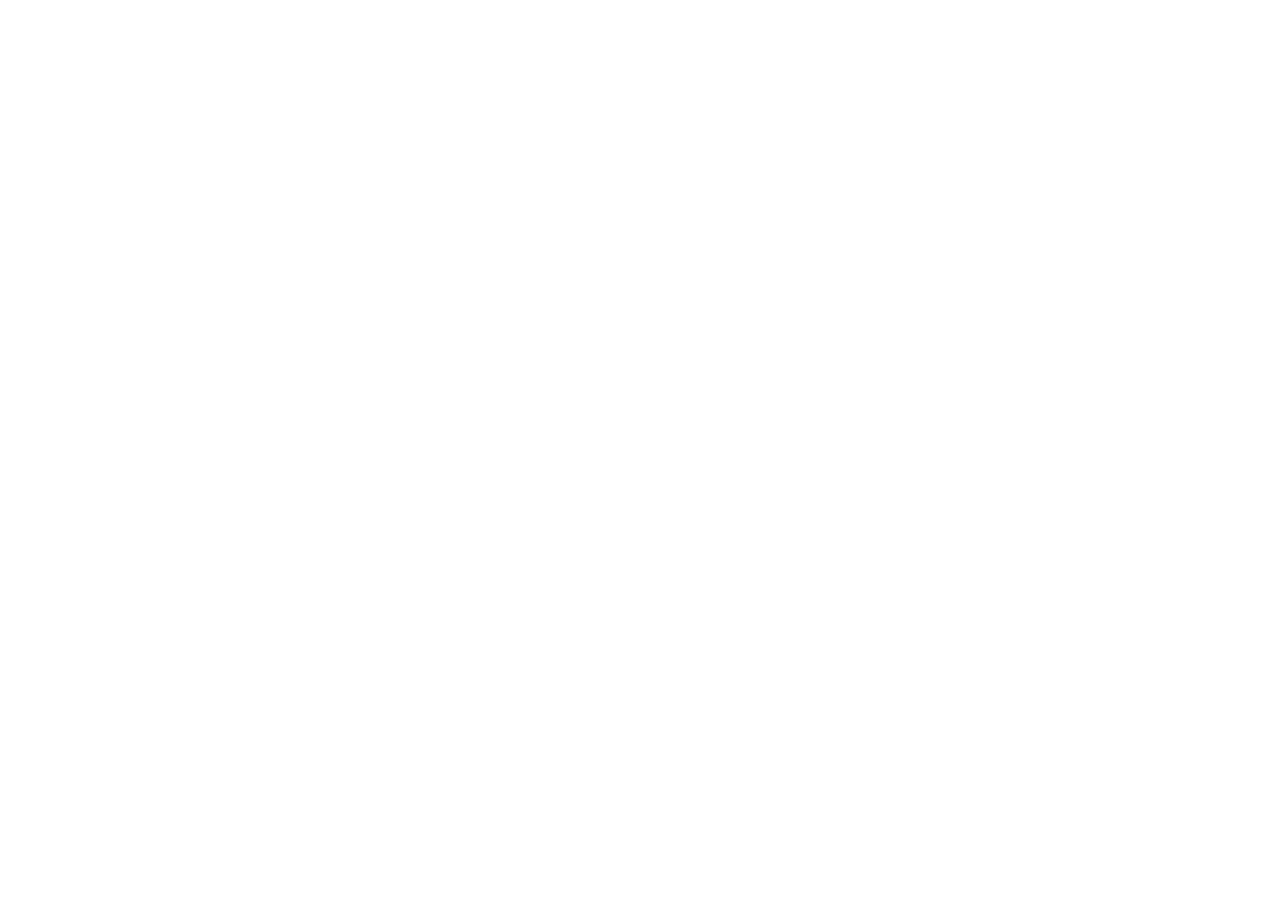
==== index.html @ 804cc728 "Add files via upload" ====
<DOCTYPE html>
<html lang="pt-br">
    <meta charset="UTF-8">
    <title>Barbearia Alura
  
    <h1>Sobre a Barbearia Alura</h1>

    <p>Localizada no coração da cidade a <strong>Barbearia Alura</strong>       traz para o mercado o que há de melhor para o seu cabelo e barba.           Fundada em 2019, a Barbearia Alura já é destaque na cidade e conquista       novos clientes a cada dia.</p>

    <p><em>Nossa missão é:<strong> "Proporcionar auto-estima e qualidade de      vida aos clientes"</strong>.</em></p>

    <p>Oferecemos profissionais experientes e antenados às mudanças no mundo     da moda. O atendimento possui padrão de excelência e agilidade,             garantindo qualidade e satisfação dos nossos clientes.</p>
</html>
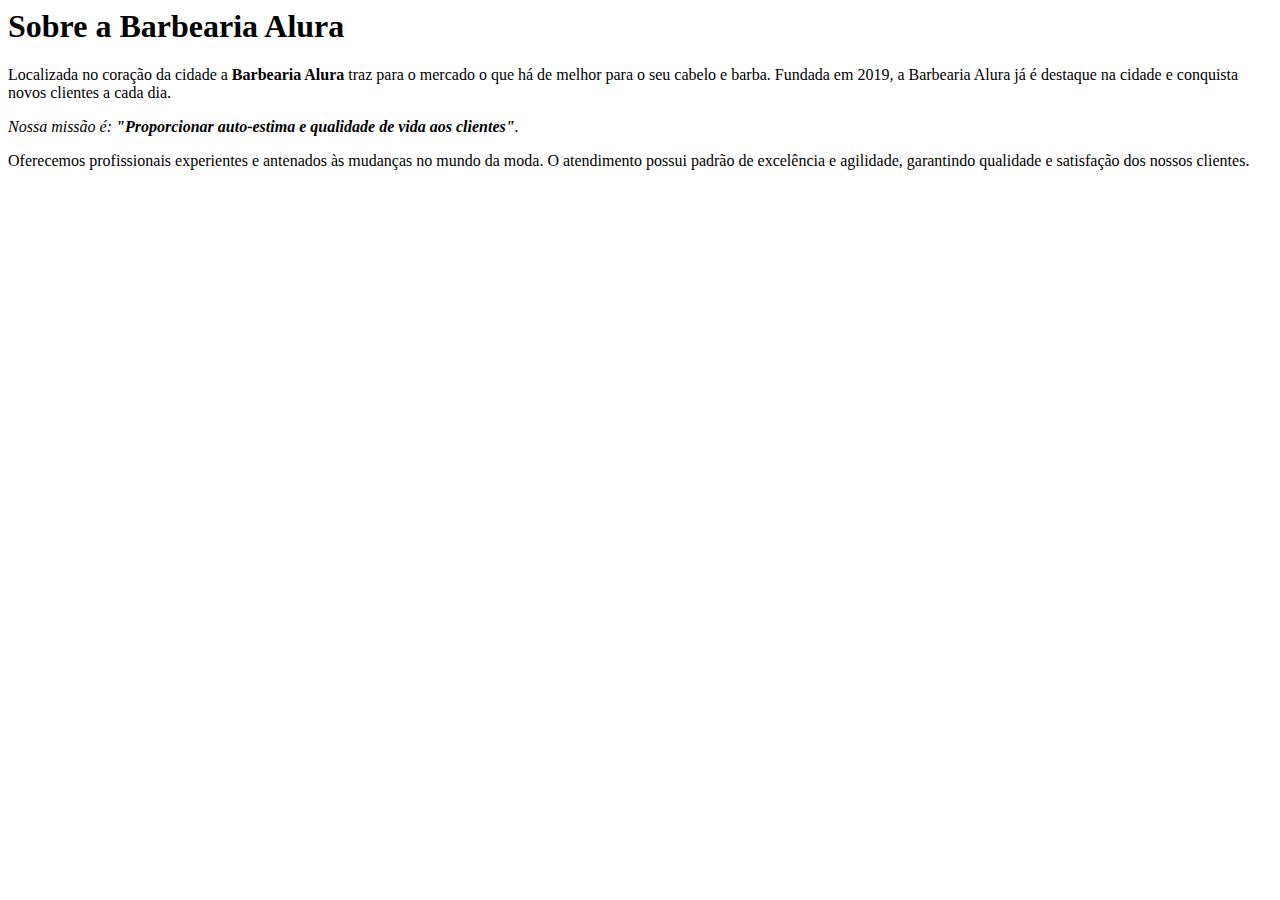
==== commit c4497615: "Add files via upload" ====
--- a/index.html
+++ b/index.html
@@ -1,8 +1,10 @@
 <DOCTYPE html>
 <html lang="pt-br">
+  <head>
     <meta charset="UTF-8">
-    <title>Barbearia Alura
-  
+    <title>Barbearia Alura</title>
+  </head>
+  <body>
     <h1>Sobre a Barbearia Alura</h1>
 
     <p>Localizada no coração da cidade a <strong>Barbearia Alura</strong>       traz para o mercado o que há de melhor para o seu cabelo e barba.           Fundada em 2019, a Barbearia Alura já é destaque na cidade e conquista       novos clientes a cada dia.</p>
@@ -10,4 +12,5 @@
     <p><em>Nossa missão é:<strong> "Proporcionar auto-estima e qualidade de      vida aos clientes"</strong>.</em></p>
 
     <p>Oferecemos profissionais experientes e antenados às mudanças no mundo     da moda. O atendimento possui padrão de excelência e agilidade,             garantindo qualidade e satisfação dos nossos clientes.</p>
+    </body>
 </html>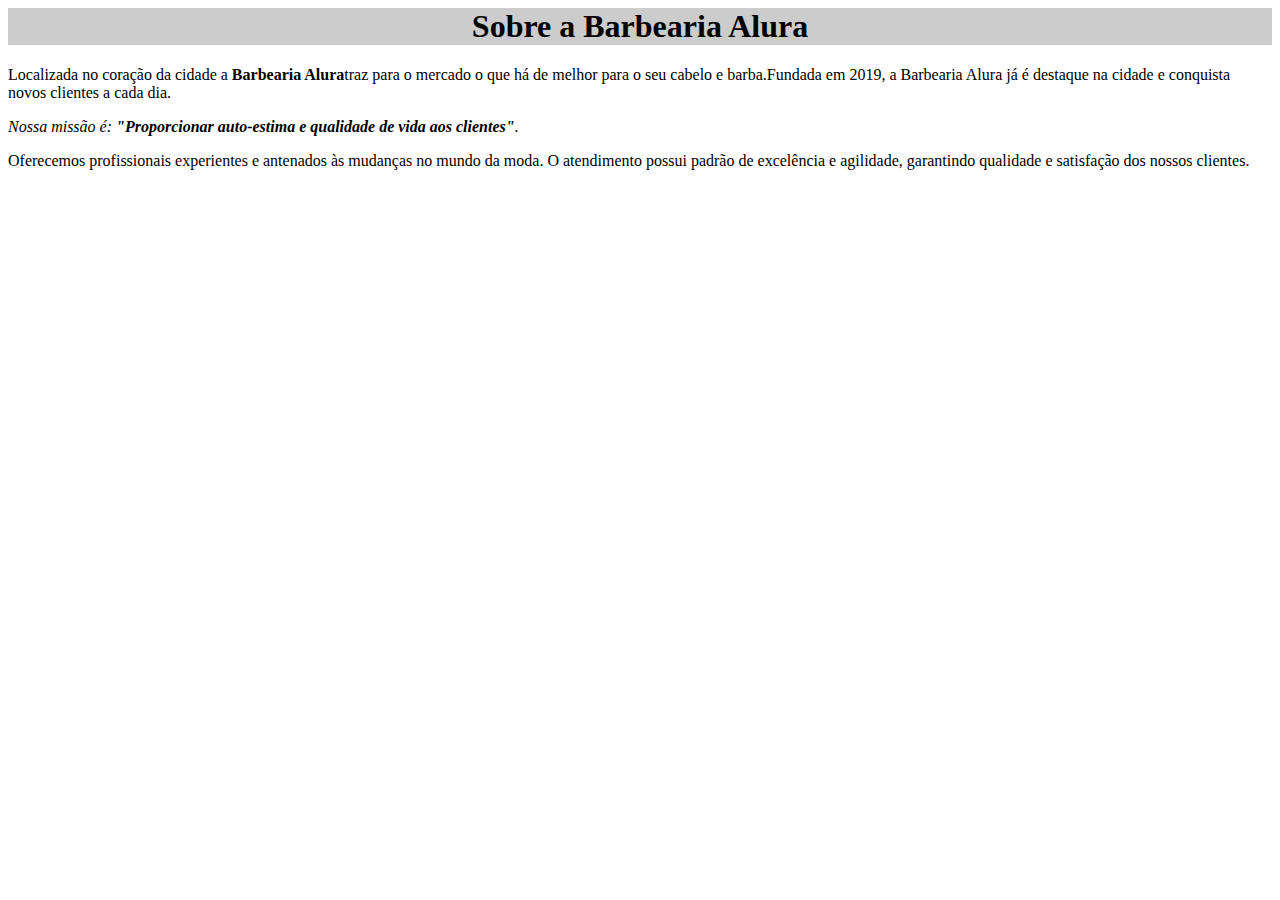
==== commit 961686c4: "Add files via upload" ====
--- a/index.html
+++ b/index.html
@@ -1,16 +1,18 @@
 <DOCTYPE html>
 <html lang="pt-br">
   <head>
-    <meta charset="UTF-8">
-    <title>Barbearia Alura</title>
-  </head>
+      <meta charset="UTF-8">
+     <title>Barbearia Alura</title>
+     <link rel="stylesheet" href="style.css">
+</head>
+
   <body>
-    <h1>Sobre a Barbearia Alura</h1>
+    <h1 style="text-align: center; background: #CCCCCC">Sobre a Barbearia Alura</h1>
 
-    <p>Localizada no coração da cidade a <strong>Barbearia Alura</strong>       traz para o mercado o que há de melhor para o seu cabelo e barba.           Fundada em 2019, a Barbearia Alura já é destaque na cidade e conquista       novos clientes a cada dia.</p>
+    <p>Localizada no coração da cidade a <strong>Barbearia Alura</strong>traz para o mercado o que há de melhor para o seu cabelo e barba.Fundada em 2019, a Barbearia Alura já é destaque na cidade e conquista       novos clientes a cada dia.</p>
 
-    <p><em>Nossa missão é:<strong> "Proporcionar auto-estima e qualidade de      vida aos clientes"</strong>.</em></p>
+    <p style-"font-size: 20px"><em>Nossa missão é:<strong> "Proporcionar auto-estima e qualidade de      vida aos clientes"</strong>.</em></p>
 
-    <p>Oferecemos profissionais experientes e antenados às mudanças no mundo     da moda. O atendimento possui padrão de excelência e agilidade,             garantindo qualidade e satisfação dos nossos clientes.</p>
+    <p>Oferecemos profissionais experientes e antenados às mudanças no mundo     da moda. O atendimento possui padrão de excelência e agilidade, garantindo qualidade e satisfação dos nossos clientes.</p>
     </body>
 </html>--- a/style.css
+++ b/style.css
@@ -0,0 +1,24 @@
+
+body {
+	backgrond: #CCCCCC
+}
+
+#banner {
+	widlh: center;
+}
+
+h1 {
+    text-aling: center
+}
+
+P {
+	text aling: center;
+}
+
+#missao {
+	font-size: 20px
+}
+
+em stromg {
+	color: #FF0000
+}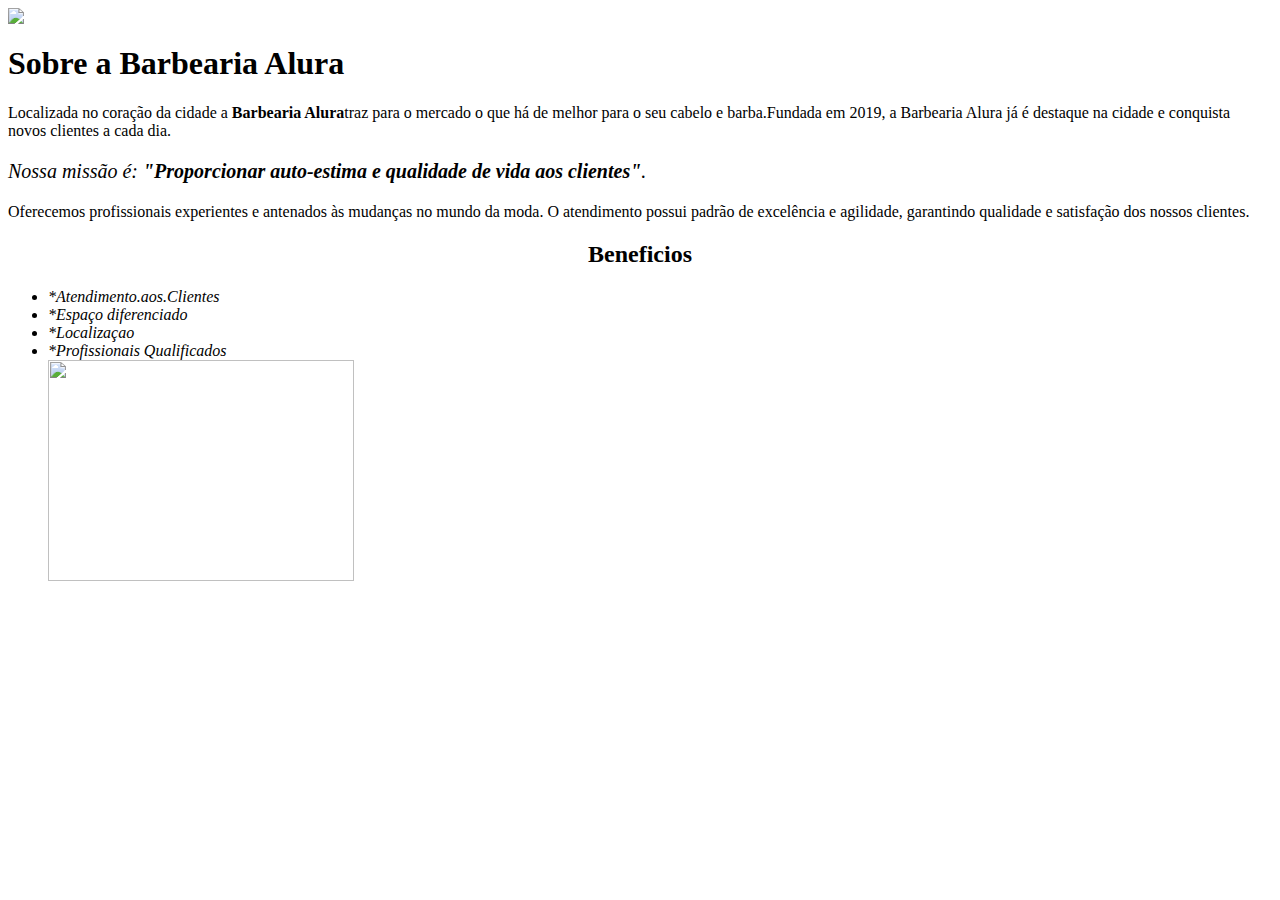
==== commit 6f5d2df8: "Add files via upload" ====
--- a/index.html
+++ b/index.html
@@ -4,15 +4,31 @@
       <meta charset="UTF-8">
      <title>Barbearia Alura</title>
      <link rel="stylesheet" href="style.css">
-</head>
+ </head>
 
   <body>
-    <h1 style="text-align: center; background: #CCCCCC">Sobre a Barbearia Alura</h1>
+    <img id="banner" src="banner.jpg"
+  <div>
+      <h1>Sobre a Barbearia Alura</h1>
 
-    <p>Localizada no coração da cidade a <strong>Barbearia Alura</strong>traz para o mercado o que há de melhor para o seu cabelo e barba.Fundada em 2019, a Barbearia Alura já é destaque na cidade e conquista       novos clientes a cada dia.</p>
+      <p>Localizada no coração da cidade a <strong>Barbearia Alura</strong>traz para o mercado o que há de melhor para o seu cabelo e barba.Fundada em 2019, a Barbearia Alura já é destaque na cidade e conquista       novos clientes a cada dia.</p>
 
-    <p style-"font-size: 20px"><em>Nossa missão é:<strong> "Proporcionar auto-estima e qualidade de      vida aos clientes"</strong>.</em></p>
+      <p id="missao"><em>Nossa missão é: <strong>"Proporcionar auto-estima e qualidade de vida aos clientes"</strong>.</em></p>
 
-    <p>Oferecemos profissionais experientes e antenados às mudanças no mundo     da moda. O atendimento possui padrão de excelência e agilidade, garantindo qualidade e satisfação dos nossos clientes.</p>
-    </body>
+      <p>Oferecemos profissionais experientes e antenados às mudanças no mundo da moda. O atendimento possui padrão de excelência e agilidade, garantindo qualidade e satisfação dos nossos clientes.</p>
+    </div>
+
+  <div class="banefic">
+    <h2>Beneficios</h2>
+
+    <ul>
+       <li class="itens">*Atendimento.aos.Clientes</li>
+       <li class="itens">*Espaço diferenciado</li>
+       <li class="itens">*Localizaçao</li>
+       <li class="itens">*Profissionais Qualificados</li>
+    </u1>
+
+       <img src="beneficios.jpg" class="imagembeneficios">   
+    </div>
+  </body>
 </html>--- a/style.css
+++ b/style.css
@@ -1,10 +1,13 @@
-
 body {
-	backgrond: #CCCCCC
+	
 }
 
 #banner {
-	widlh: center;
+	widlh:100%;
+}
+
+.principal{
+	backgrond: #CCCCCC
 }
 
 h1 {
@@ -21,4 +24,20 @@
 
 em stromg {
 	color: #FF0000
+}
+
+.itens {
+	font-style: italic
+}
+
+.beneficios {
+	background: #FFFFFF;
+}
+
+h2 {
+	text-align: center;
+}
+
+.imagembeneficios {
+	width: 50%;
 }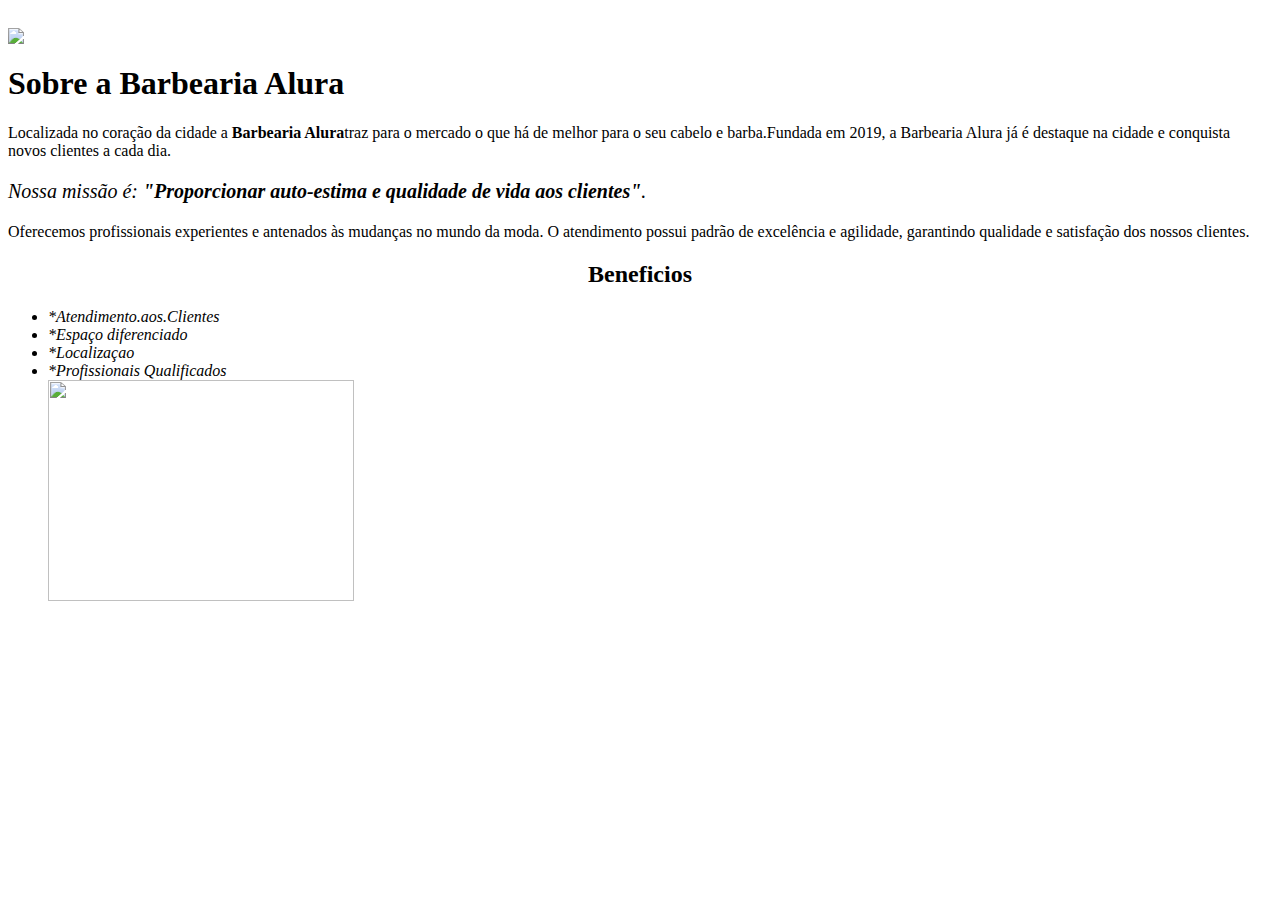
==== commit 6f230b58: "Add files via upload" ====
--- a/index.html
+++ b/index.html
@@ -1,13 +1,15 @@
 <DOCTYPE html>
-<html lang="pt-br">
-  <head>
-      <meta charset="UTF-8">
-     <title>Barbearia Alura</title>
-     <link rel="stylesheet" href="style.css">
- </head>
+<html>
+    <head>
+        <meta charset="UTF-8">
+        <title>Barbearia Alura</title>
 
+        <link rel="stylesheet" href="style.css">
+        <link rel="stylesheet" href="produtos.css">
+  </head>
   <body>
-    <img id="banner" src="banner.jpg"
+    <header>
+    <img id="banner" src=https://i.ibb.co/p3YPNN0/banner.jpgt>
   <div>
       <h1>Sobre a Barbearia Alura</h1>
 
--- a/produtos.css
+++ b/produtos.css
@@ -0,0 +1,70 @@
+header {
+	background: #BBBBB;
+	padding: 20px 0;
+}
+
+.caixa {
+	position: relative;
+	width: 940px;
+	margin: 0 auto;
+}
+
+nav {
+	position: absolute;
+	top: 110px;
+	right: 0;
+}
+
+nav li {
+    display: inline;
+    margin: 0 0 0 15px; 
+}
+
+nav a {
+    text-transform: uppercase;
+    color: #000000;
+    font-weight: bold;
+    font-size: 22px;
+    text-decoration: none; 
+}
+
+nav a:hover {
+	color: #C78C19;
+	text-decoration: underline;
+}
+
+
+.produtos {
+    width: 940px;
+    margin: 0 auto;
+    padding: 50px 0;
+}
+
+.produtos li {
+	display: inline-block;
+	text-align: center;
+	width: 30;
+	vertical-align: top;
+    margin: 0 1.5%;
+    padding: 30px 20px;
+    box-sizing: hordarr-box;
+    border: 2px solid #000000;
+    border-radius: 10px;
+}
+
+
+.produtos h2 {
+	font-size: 30px;
+   font-weight: bold;
+}
+
+.produtos-descricão {
+	font-size: 18px;
+}
+
+.produtos-preco {
+	font-size: 22px;
+	font-weight: bold;
+	margin: 10px 0 0;
+	margin-top: 10px;
+}